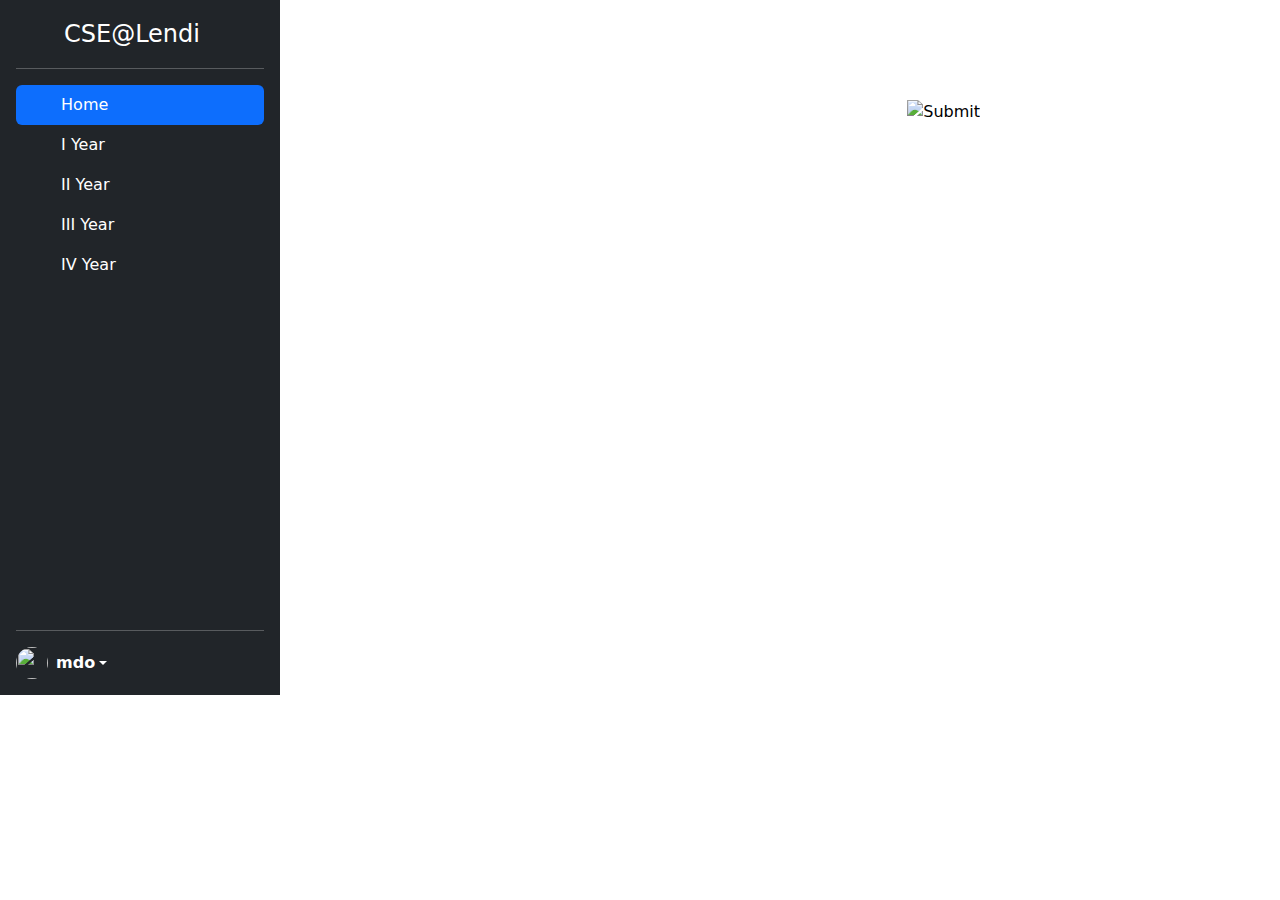
==== index.html @ fc1fa43e "New Update" ====
<!DOCTYPE html>
<html lang="en">
<head>
    <meta charset="UTF-8">
    <meta name="viewport" content="width=device-width, initial-scale=1.0">
    <title>Home</title>
    <link rel="icon" type="image/png" sizes="16x16" href="https://blogger.googleusercontent.com/img/b/R29vZ2xl/AVvXsEg1zmgZAIG3WAfTe3cTzAZVOt0OlVA7n1BS8nnMrKJcbkSfCAb9-doXZIXK9tRF-WHR4tqgPLKJ3JBmiTZw6xNzOuc_XZ7cx1RFfzEdJKb9xIhlWHE2JujyAG6LK2kSp3q7mkv9Jk8ENUQmI-7nw8ik02bzw6xTsQBm42mI3_C_NKQeKIrVlFaIBc9LDzk/s1600/favicon-32x32.png">
</head>
<body>

  <div class="d-flex flex-column flex-shrink-0 p-3 text-bg-dark" style="width: 280px; height: 695px">
    <a href="https://lendi.org/index.php?option=com_content&view=article&id=108&Itemid=1024" class="d-flex align-items-center mb-3 mb-md-0 me-md-auto text-white text-decoration-none">
      <svg class="bi pe-none me-2" width="40" height="32"><use xlink:href="#bootstrap"></use></svg>
      <span class="fs-4">CSE@Lendi</span>
    </a>
    <hr>
    <ul class="nav nav-pills flex-column mb-auto">
      <li class="nav-item">
        <a href="index.html" class="nav-link active" aria-current="page">
          <svg class="bi pe-none me-2" width="16" height="16"><use xlink:href="#home"></use></svg>
          Home
        </a>
      </li>
      <li>
        <a href="Iyear.html" class="nav-link text-white">
          <svg class="bi pe-none me-2" width="16" height="16"><use xlink:href="#speedometer2"></use></svg>
          I Year
        </a>
      </li>
      <li>
        <a href="IIyear.html" class="nav-link text-white">
          <svg class="bi pe-none me-2" width="16" height="16"><use xlink:href="#table"></use></svg>
          II Year
        </a>
      </li>
      <li>
        <a href="IIIyear.html" class="nav-link text-white">
          <svg class="bi pe-none me-2" width="16" height="16"><use xlink:href="#grid"></use></svg>
          III Year
        </a>
      </li>
      <li>
        <a href="IVyear.html" class="nav-link text-white">
          <svg class="bi pe-none me-2" width="16" height="16"><use xlink:href="#people-circle"></use></svg>
          IV Year
        </a>
      </li>
    </ul>
    <hr>
    <div class="dropdown">
      <a href="#" class="d-flex align-items-center text-white text-decoration-none dropdown-toggle" data-bs-toggle="dropdown" aria-expanded="false">
        <img src="https://github.com/mdo.png" alt="" width="32" height="32" class="rounded-circle me-2">
        <strong>mdo</strong>
      </a>
      <ul class="dropdown-menu dropdown-menu-dark text-small shadow">
        <li><a class="dropdown-item" href="#">New project...</a></li>
        <li><a class="dropdown-item" href="#">Settings</a></li>
        <li><a class="dropdown-item" href="#">Profile</a></li>
        <li><hr class="dropdown-divider"></li>
        <li><a class="dropdown-item" href="#">Sign out</a></li>
      </ul>
    </div>
  </div>

  <input type="image" src="https://i.pinimg.com/736x/88/4f/c4/884fc4a9e9431fa0cf6107381ee57997.jpg" style="position: absolute; top: 100px; right: 300px;"/>

  <link href="https://cdn.jsdelivr.net/npm/bootstrap@5.3.3/dist/css/bootstrap.min.css" rel="stylesheet" integrity="sha384-QWTKZyjpPEjISv5WaRU9OFeRpok6YctnYmDr5pNlyT2bRjXh0JMhjY6hW+ALEwIH" crossorigin="anonymous">
  <script src="https://cdn.jsdelivr.net/npm/bootstrap@5.3.3/dist/js/bootstrap.bundle.min.js" integrity="sha384-YvpcrYf0tY3lHB60NNkmXc5s9fDVZLESaAA55NDzOxhy9GkcIdslK1eN7N6jIeHz" crossorigin="anonymous"></script>
</body>
</html>
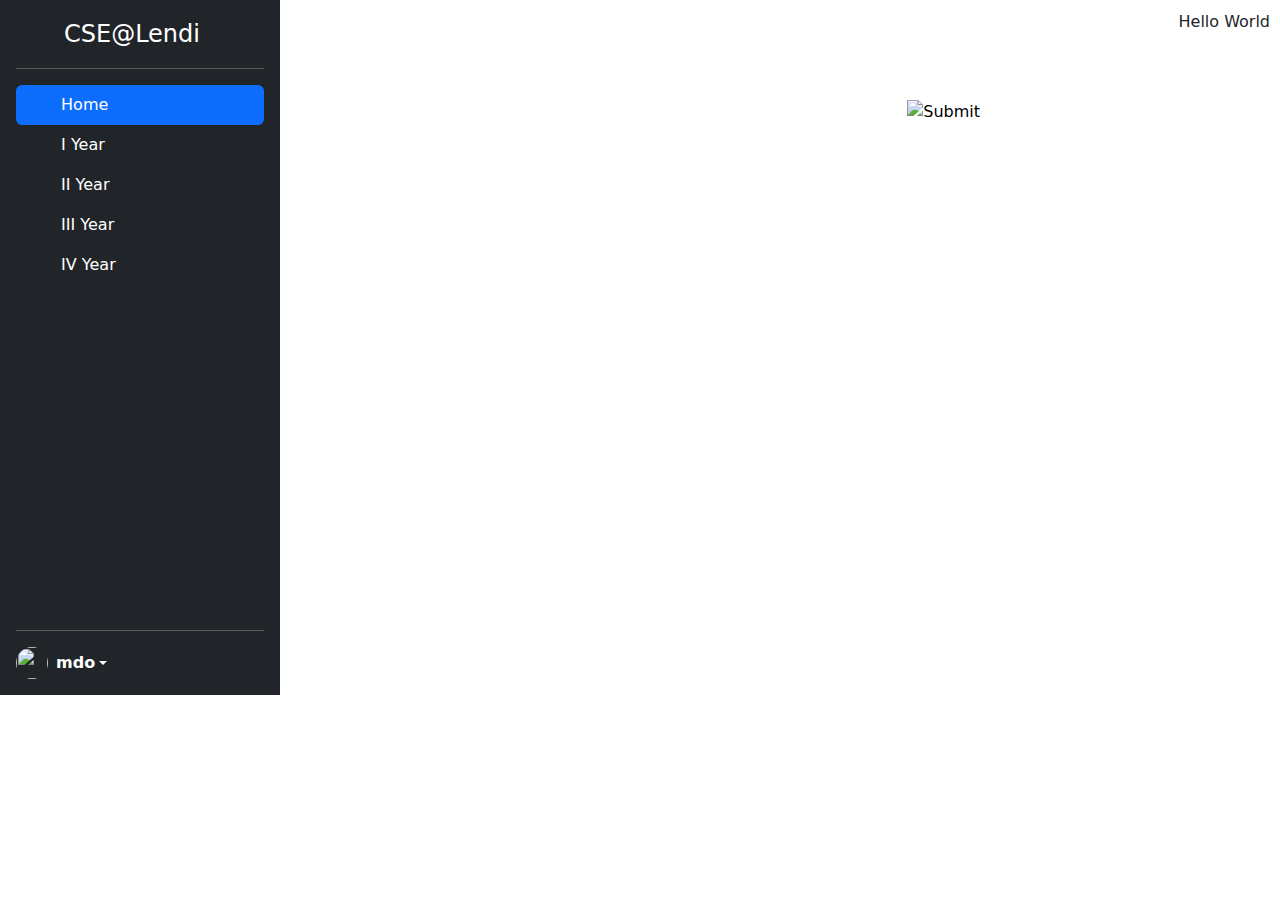
==== commit 9418377f: "Commit 4" ====
--- a/index.html
+++ b/index.html
@@ -64,7 +64,32 @@
 
   <input type="image" src="https://i.pinimg.com/736x/88/4f/c4/884fc4a9e9431fa0cf6107381ee57997.jpg" style="position: absolute; top: 100px; right: 300px;"/>
 
+  <a data-bs-toggle="modal" data-bs-target="#exampleModal" style="position: absolute; top: 10px; right: 10px;">Hello World</a>
+
+  <!-- Modal -->
+  <div class="modal fade" id="exampleModal" tabindex="-1" aria-labelledby="exampleModalLabel" aria-hidden="true">
+    <div class="modal-dialog modal-dialog-centered modal-dialog-scrollable">
+      <div class="modal-content">
+        <div class="modal-header">
+          <h1 class="modal-title fs-5" id="exampleModalLabel">Modal title</h1>
+          <button type="button" class="btn-close" data-bs-dismiss="modal" aria-label="Close"></button>
+        </div>
+        <div class="modal-body">
+          This is some placeholder content to show a vertically centered modal. We've added some extra copy here to show how vertically centering the modal works when combined with scrollable modals. We also use some repeated line breaks to quickly extend the height of the content, thereby triggering the scrolling. When content becomes longer than the predefined max-height of modal, content will be cropped and scrollable within the modal.
+          <br><br><br><br><br><br><br><br><br><br><br><br>
+          Just like that.
+        </div>
+        <div class="modal-footer">
+          <button type="button" class="btn btn-secondary" data-bs-dismiss="modal">Close</button>
+          <button type="button" class="btn btn-primary">Save changes</button>
+        </div>
+      </div>
+    </div>
+  </div>
+
+  <script src="script.js"></script>
   <link href="https://cdn.jsdelivr.net/npm/bootstrap@5.3.3/dist/css/bootstrap.min.css" rel="stylesheet" integrity="sha384-QWTKZyjpPEjISv5WaRU9OFeRpok6YctnYmDr5pNlyT2bRjXh0JMhjY6hW+ALEwIH" crossorigin="anonymous">
   <script src="https://cdn.jsdelivr.net/npm/bootstrap@5.3.3/dist/js/bootstrap.bundle.min.js" integrity="sha384-YvpcrYf0tY3lHB60NNkmXc5s9fDVZLESaAA55NDzOxhy9GkcIdslK1eN7N6jIeHz" crossorigin="anonymous"></script>
+  
 </body>
 </html>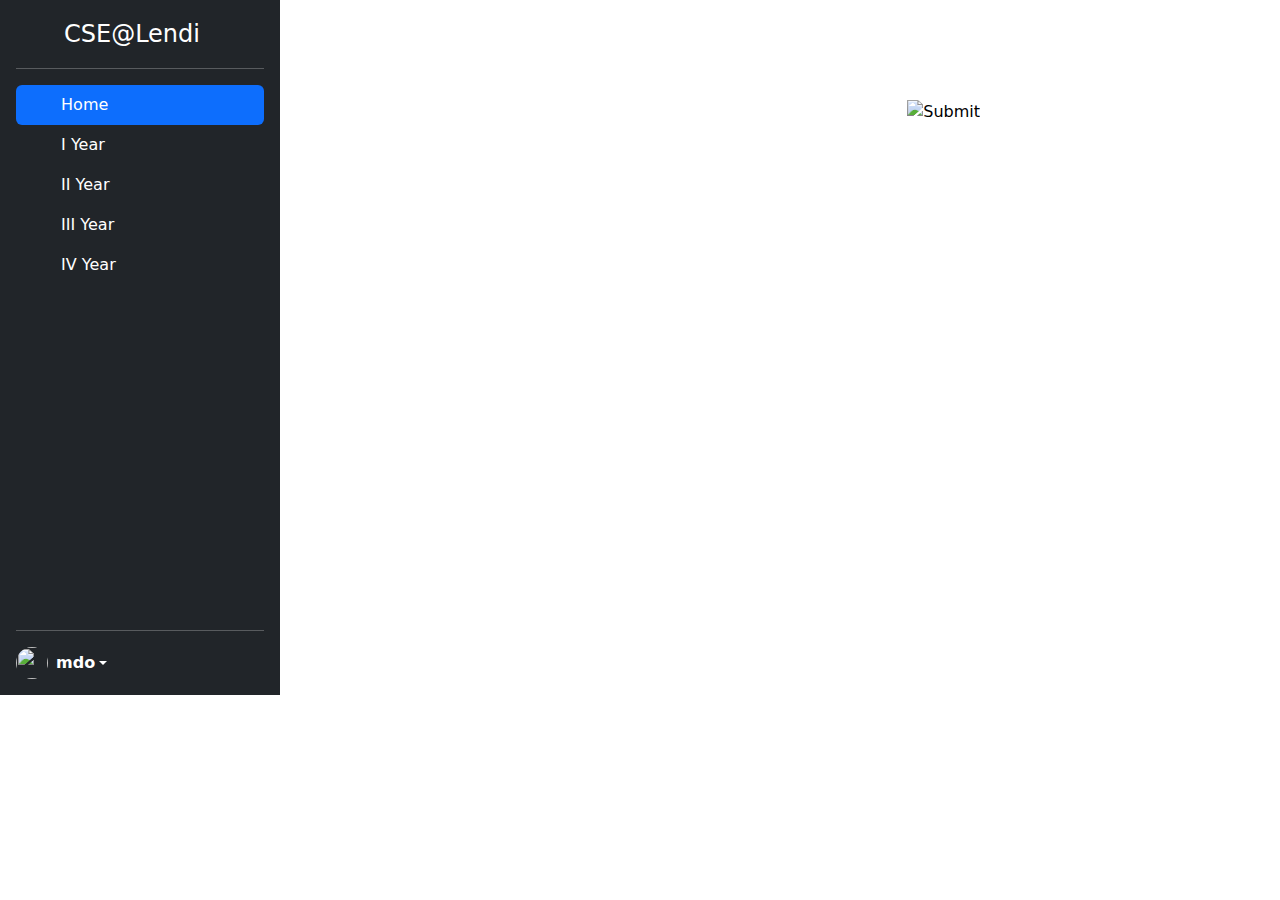
==== commit 9cbefaa9: "Commit 5" ====
--- a/index.html
+++ b/index.html
@@ -64,7 +64,7 @@
 
   <input type="image" src="https://i.pinimg.com/736x/88/4f/c4/884fc4a9e9431fa0cf6107381ee57997.jpg" style="position: absolute; top: 100px; right: 300px;"/>
 
-  <a data-bs-toggle="modal" data-bs-target="#exampleModal" style="position: absolute; top: 10px; right: 10px;">Hello World</a>
+  
 
   <!-- Modal -->
   <div class="modal fade" id="exampleModal" tabindex="-1" aria-labelledby="exampleModalLabel" aria-hidden="true">
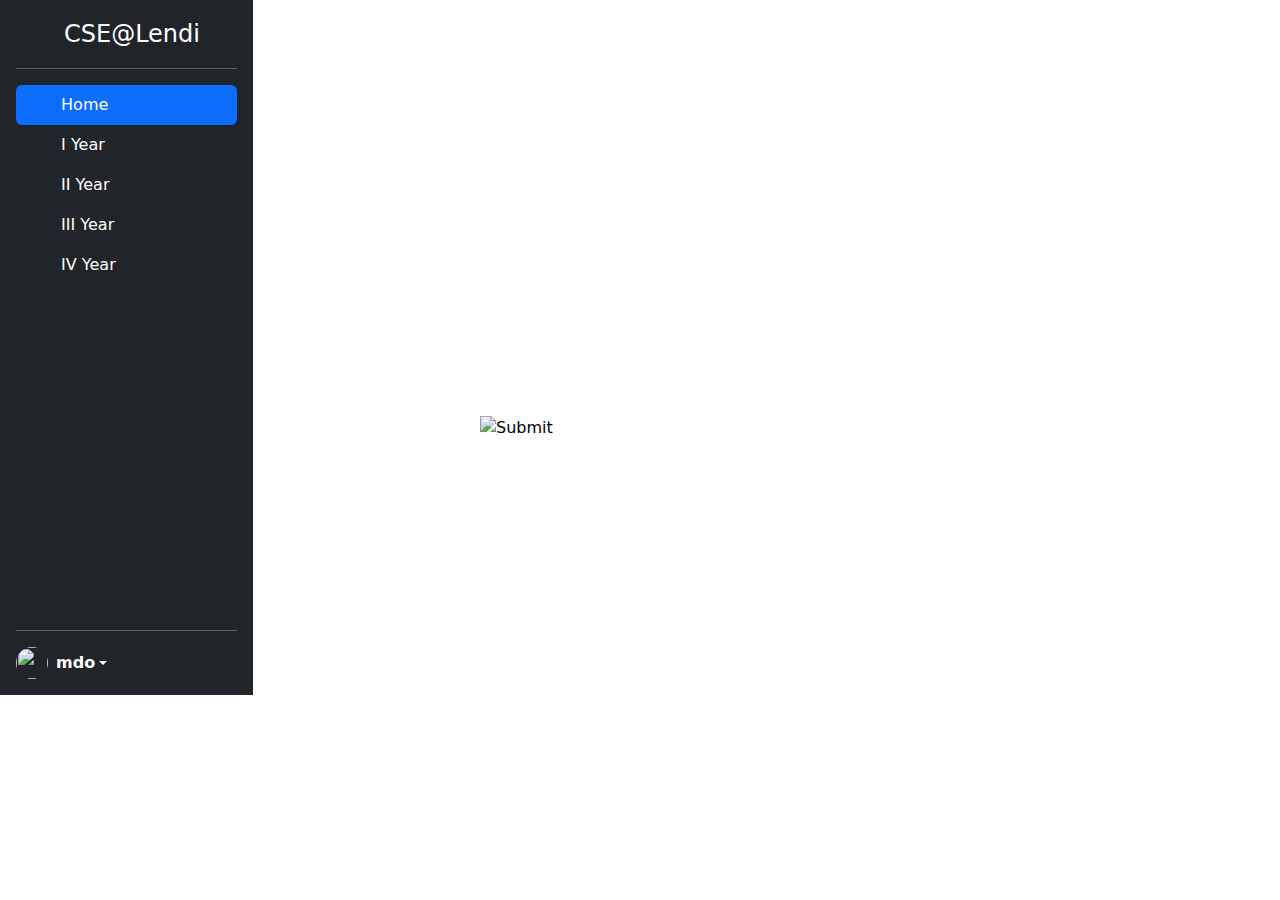
==== commit e427b93f: "commit 16" ====
--- a/index.html
+++ b/index.html
@@ -5,10 +5,14 @@
     <meta name="viewport" content="width=device-width, initial-scale=1.0">
     <title>Home</title>
     <link rel="icon" type="image/png" sizes="16x16" href="https://blogger.googleusercontent.com/img/b/R29vZ2xl/AVvXsEg1zmgZAIG3WAfTe3cTzAZVOt0OlVA7n1BS8nnMrKJcbkSfCAb9-doXZIXK9tRF-WHR4tqgPLKJ3JBmiTZw6xNzOuc_XZ7cx1RFfzEdJKb9xIhlWHE2JujyAG6LK2kSp3q7mkv9Jk8ENUQmI-7nw8ik02bzw6xTsQBm42mI3_C_NKQeKIrVlFaIBc9LDzk/s1600/favicon-32x32.png">
+    <link rel="stylesheet" href="style.css">
 </head>
 <body>
 
-  <div class="d-flex flex-column flex-shrink-0 p-3 text-bg-dark" style="width: 280px; height: 695px">
+  <div class="row g-0 ">
+    <div class="col g-0 col-xl-2">
+      <div class="leftside">
+  <div class="d-flex flex-column flex-shrink-0 p-3 text-bg-dark" style="width: 253px; height: 695px">
     <a href="https://lendi.org/index.php?option=com_content&view=article&id=108&Itemid=1024" class="d-flex align-items-center mb-3 mb-md-0 me-md-auto text-white text-decoration-none">
       <svg class="bi pe-none me-2" width="40" height="32"><use xlink:href="#bootstrap"></use></svg>
       <span class="fs-4">CSE@Lendi</span>
@@ -61,23 +65,55 @@
       </ul>
     </div>
   </div>
+</div>
+</div>
+<dir class="col g-0 col-xl-10">
+  <div class="rightside d-flex justify-content-center align-items-center">
 
-  <input type="image" src="https://i.pinimg.com/736x/88/4f/c4/884fc4a9e9431fa0cf6107381ee57997.jpg" style="position: absolute; top: 100px; right: 300px;"/>
 
+  <input type="image" id="myimage" src="https://i.pinimg.com/736x/88/4f/c4/884fc4a9e9431fa0cf6107381ee57997.jpg"/>
   
 
-  <!-- Modal -->
+  <!-- <h1 data-bs-toggle="modal" data-bs-target="#exampleModal" style="position: absolute; top: 10px; right: 10px;">Hello World</h1> -->
+
+  <!-- Modal 
   <div class="modal fade" id="exampleModal" tabindex="-1" aria-labelledby="exampleModalLabel" aria-hidden="true">
     <div class="modal-dialog modal-dialog-centered modal-dialog-scrollable">
       <div class="modal-content">
         <div class="modal-header">
-          <h1 class="modal-title fs-5" id="exampleModalLabel">Modal title</h1>
+          <h1 class="modal-title fs-5" id="exampleModalLabel">Profile</h1>
           <button type="button" class="btn-close" data-bs-dismiss="modal" aria-label="Close"></button>
         </div>
-        <div class="modal-body">
-          This is some placeholder content to show a vertically centered modal. We've added some extra copy here to show how vertically centering the modal works when combined with scrollable modals. We also use some repeated line breaks to quickly extend the height of the content, thereby triggering the scrolling. When content becomes longer than the predefined max-height of modal, content will be cropped and scrollable within the modal.
-          <br><br><br><br><br><br><br><br><br><br><br><br>
-          Just like that.
+        <div class="modal-body text-center">
+          <input type="image" src="https://lendi.org/General/faculty_photos/santosh_cse_new.jpg"/>
+          <div class="meaning-box" id="meaning-box">
+            <table id="modalTable">
+              <tr>
+                <td style="text-align: right;"><h6>Name:</h6></td>
+                <td><span class="name" id="name">__Something__</span></td>
+              </tr>
+              <tr>
+                <td style="text-align: right;"><h6>ID:</h6></td>
+                <td><span class="ID" id="ID">__Something__</span></td>
+              </tr>
+              <tr>
+                <td style="text-align: right;"><h6>Ph.no:</h6></td>
+                <td><span class="phone" id="phone">__Something__</span></td>
+              </tr>
+              <tr>
+                <td style="text-align: right;"><h6>Department:</h6></td>
+                <td><span class="department" id="department">__Something__</span></td>
+              </tr>
+              <tr>
+                <td style="text-align: right;"><h6>Subject:</h6></td>
+                <td><span class="subject" id="subject">__Something__</span></td>
+              </tr>
+              <tr>
+                <td style="text-align: right;"><h6>Qualification:</h6></td>
+                <td><span class="qualification" id="qualification">__Something__</span></td>
+              </tr>
+            </table>
+          </div>
         </div>
         <div class="modal-footer">
           <button type="button" class="btn btn-secondary" data-bs-dismiss="modal">Close</button>
@@ -86,6 +122,10 @@
       </div>
     </div>
   </div>
+  -->
+  </div>
+  </dir>
+  </div>
 
   <script src="script.js"></script>
   <link href="https://cdn.jsdelivr.net/npm/bootstrap@5.3.3/dist/css/bootstrap.min.css" rel="stylesheet" integrity="sha384-QWTKZyjpPEjISv5WaRU9OFeRpok6YctnYmDr5pNlyT2bRjXh0JMhjY6hW+ALEwIH" crossorigin="anonymous">
--- a/style.css
+++ b/style.css
@@ -0,0 +1,45 @@
+.meaning-box table td {
+    padding: 0px 2px;
+    text-align: left;
+}
+
+#modalTable {
+    margin-left: auto;
+    margin-right: auto;
+    border-collapse: collapse;
+    width: 50%;
+}
+
+#timetable {
+    margin-left: auto;
+    margin-right: auto;
+    border-collapse: collapse;
+    width: 100%;
+}
+
+#myimage {
+    margin-left: auto;
+    margin-right: auto;
+    display: block;
+    width: 50%;
+}
+
+.leftside {
+    height: 95vh;
+    width: 100%;
+}
+
+.rightside {
+    height: 95vh;
+    width: 100%;
+}
+
+/*
+.leftside {
+    background: red;
+}
+
+.rightside {
+    background: blue;
+}
+*/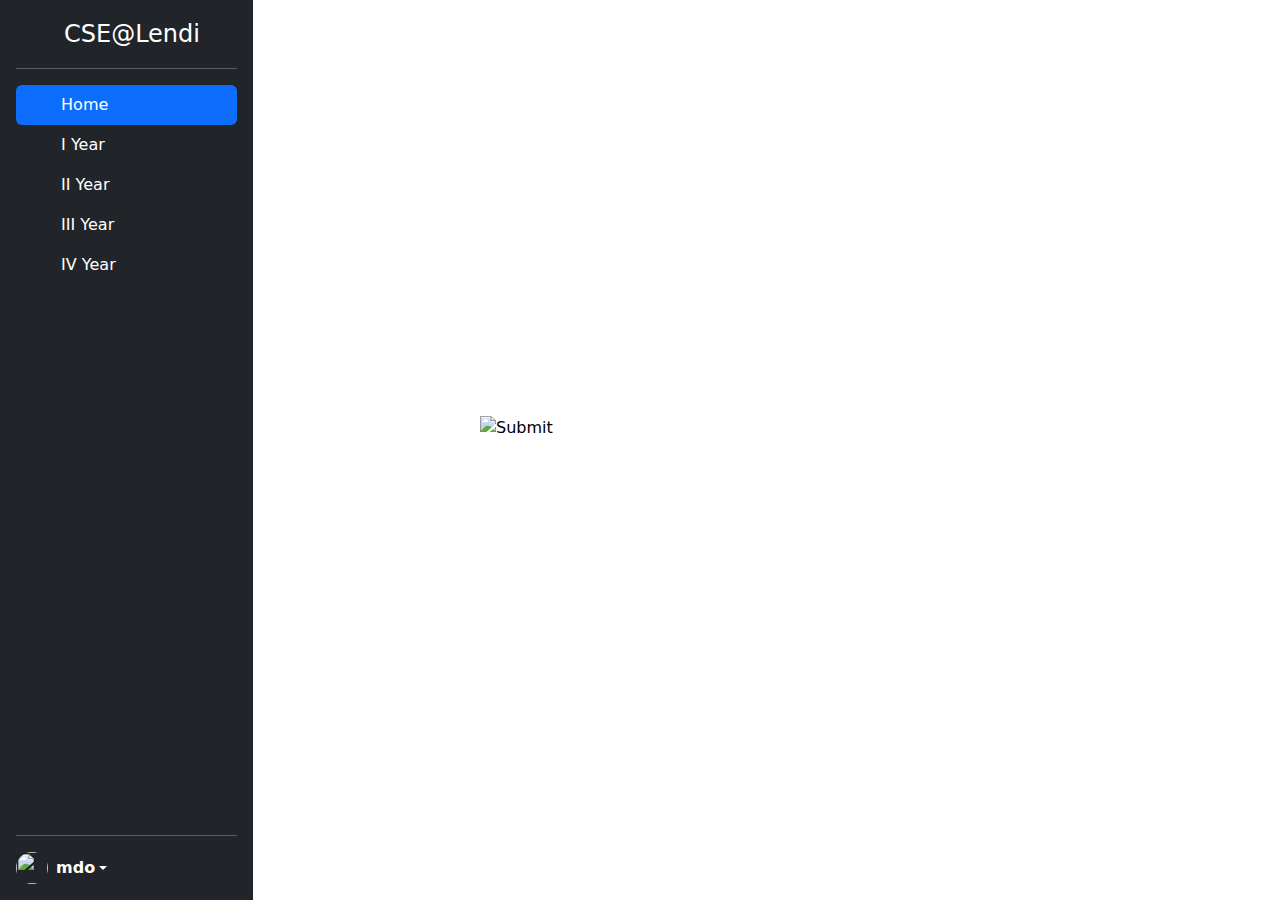
==== commit 330d4898: "commit 17" ====
--- a/index.html
+++ b/index.html
@@ -12,7 +12,7 @@
   <div class="row g-0 ">
     <div class="col g-0 col-xl-2">
       <div class="leftside">
-  <div class="d-flex flex-column flex-shrink-0 p-3 text-bg-dark" style="width: 253px; height: 695px">
+  <div class="d-flex flex-column flex-shrink-0 p-3 text-bg-dark" style="width: 253px; height: 100vh">
     <a href="https://lendi.org/index.php?option=com_content&view=article&id=108&Itemid=1024" class="d-flex align-items-center mb-3 mb-md-0 me-md-auto text-white text-decoration-none">
       <svg class="bi pe-none me-2" width="40" height="32"><use xlink:href="#bootstrap"></use></svg>
       <span class="fs-4">CSE@Lendi</span>
